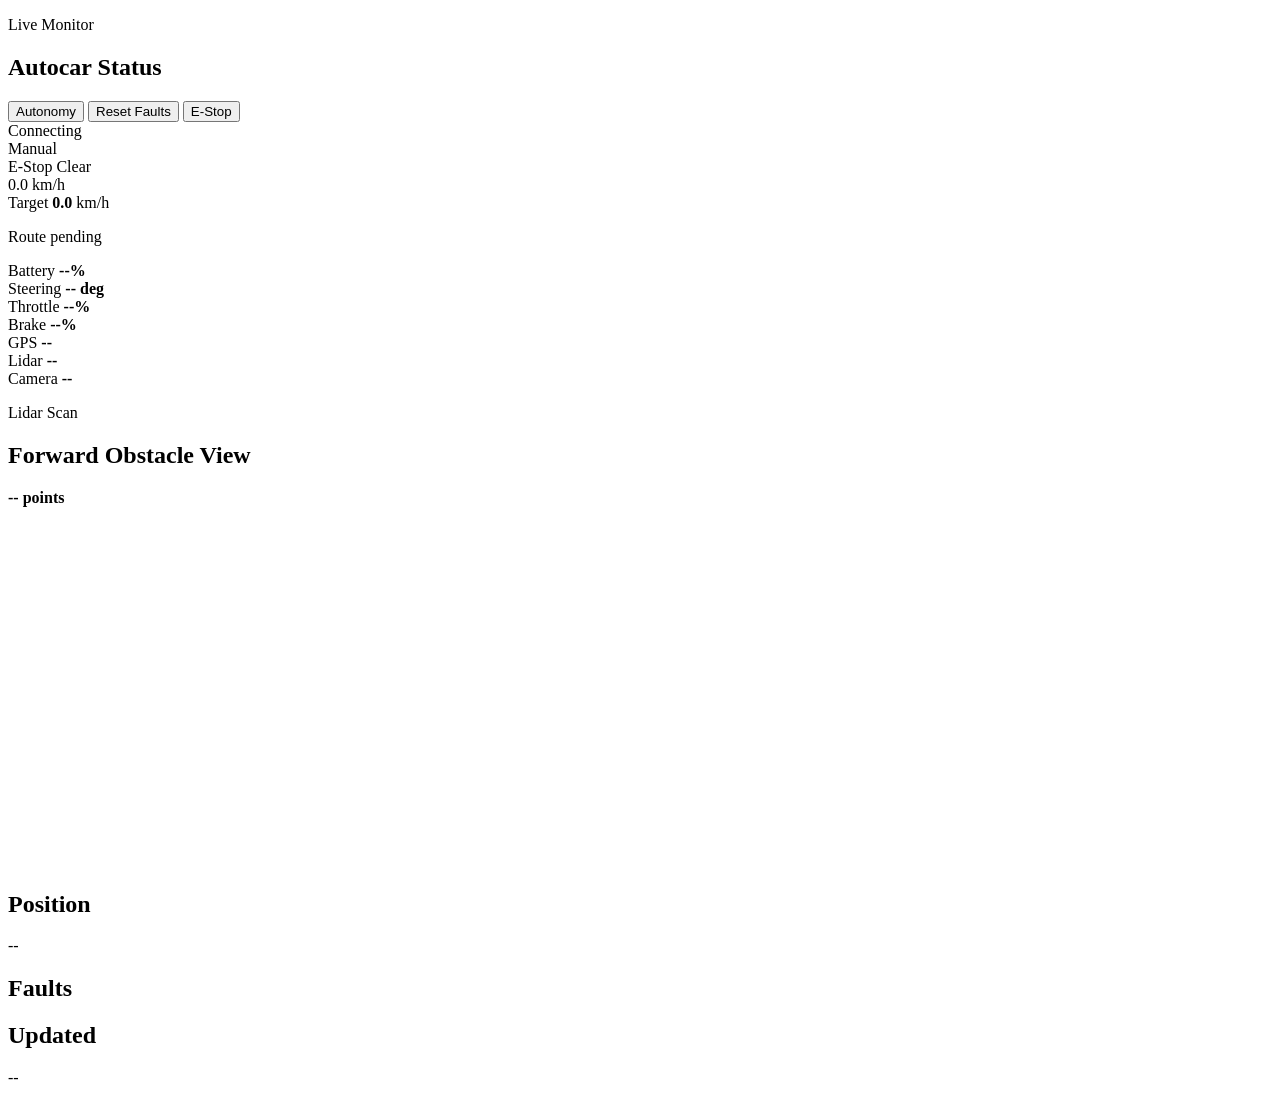
==== autocar_webview/frontend/index.html @ 3361047d "1" ====
<!doctype html>
<html lang="en">
<head>
    <meta charset="utf-8">
    <meta name="viewport" content="width=device-width, initial-scale=1">
    <title>Autocar Status</title>
    <link rel="stylesheet" href="/style.css">
</head>
<body>
    <main class="shell">
        <section class="topbar">
            <div>
                <p class="eyebrow">Live Monitor</p>
                <h1>Autocar Status</h1>
            </div>
            <div class="actions">
                <button id="toggleAutonomy" type="button">Autonomy</button>
                <button id="resetFaults" type="button">Reset Faults</button>
                <button id="emergencyStop" type="button" class="danger">E-Stop</button>
            </div>
        </section>

        <section class="status-strip">
            <div class="pill" id="connectionPill">Connecting</div>
            <div class="pill" id="modePill">Manual</div>
            <div class="pill" id="estopPill">E-Stop Clear</div>
        </section>

        <section class="dashboard">
            <article class="hero-panel">
                <div class="speed-wrap">
                    <span id="speedValue">0.0</span>
                    <span>km/h</span>
                </div>
                <div class="target">Target <strong id="targetSpeed">0.0</strong> km/h</div>
                <div class="progress">
                    <div id="routeProgress"></div>
                </div>
                <p id="routeLabel">Route pending</p>
            </article>

            <article class="metric">
                <span>Battery</span>
                <strong id="battery">--%</strong>
            </article>
            <article class="metric">
                <span>Steering</span>
                <strong id="steering">-- deg</strong>
            </article>
            <article class="metric">
                <span>Throttle</span>
                <strong id="throttle">--%</strong>
            </article>
            <article class="metric">
                <span>Brake</span>
                <strong id="brake">--%</strong>
            </article>
            <article class="metric">
                <span>GPS</span>
                <strong id="gps">--</strong>
            </article>
            <article class="metric">
                <span>Lidar</span>
                <strong id="lidar">--</strong>
            </article>
            <article class="metric">
                <span>Camera</span>
                <strong id="camera">--</strong>
            </article>
        </section>

        <section class="lidar-panel">
            <div class="section-head">
                <div>
                    <p class="eyebrow">Lidar Scan</p>
                    <h2>Forward Obstacle View</h2>
                </div>
                <strong id="lidarSummary">-- points</strong>
            </div>
            <canvas id="lidarCanvas" width="820" height="360"></canvas>
        </section>

        <section class="details">
            <article>
                <h2>Position</h2>
                <p id="position">--</p>
            </article>
            <article>
                <h2>Faults</h2>
                <ul id="faultList"></ul>
            </article>
            <article>
                <h2>Updated</h2>
                <p id="updatedAt">--</p>
            </article>
        </section>
    </main>
    <script src="/app.js"></script>
</body>
</html>
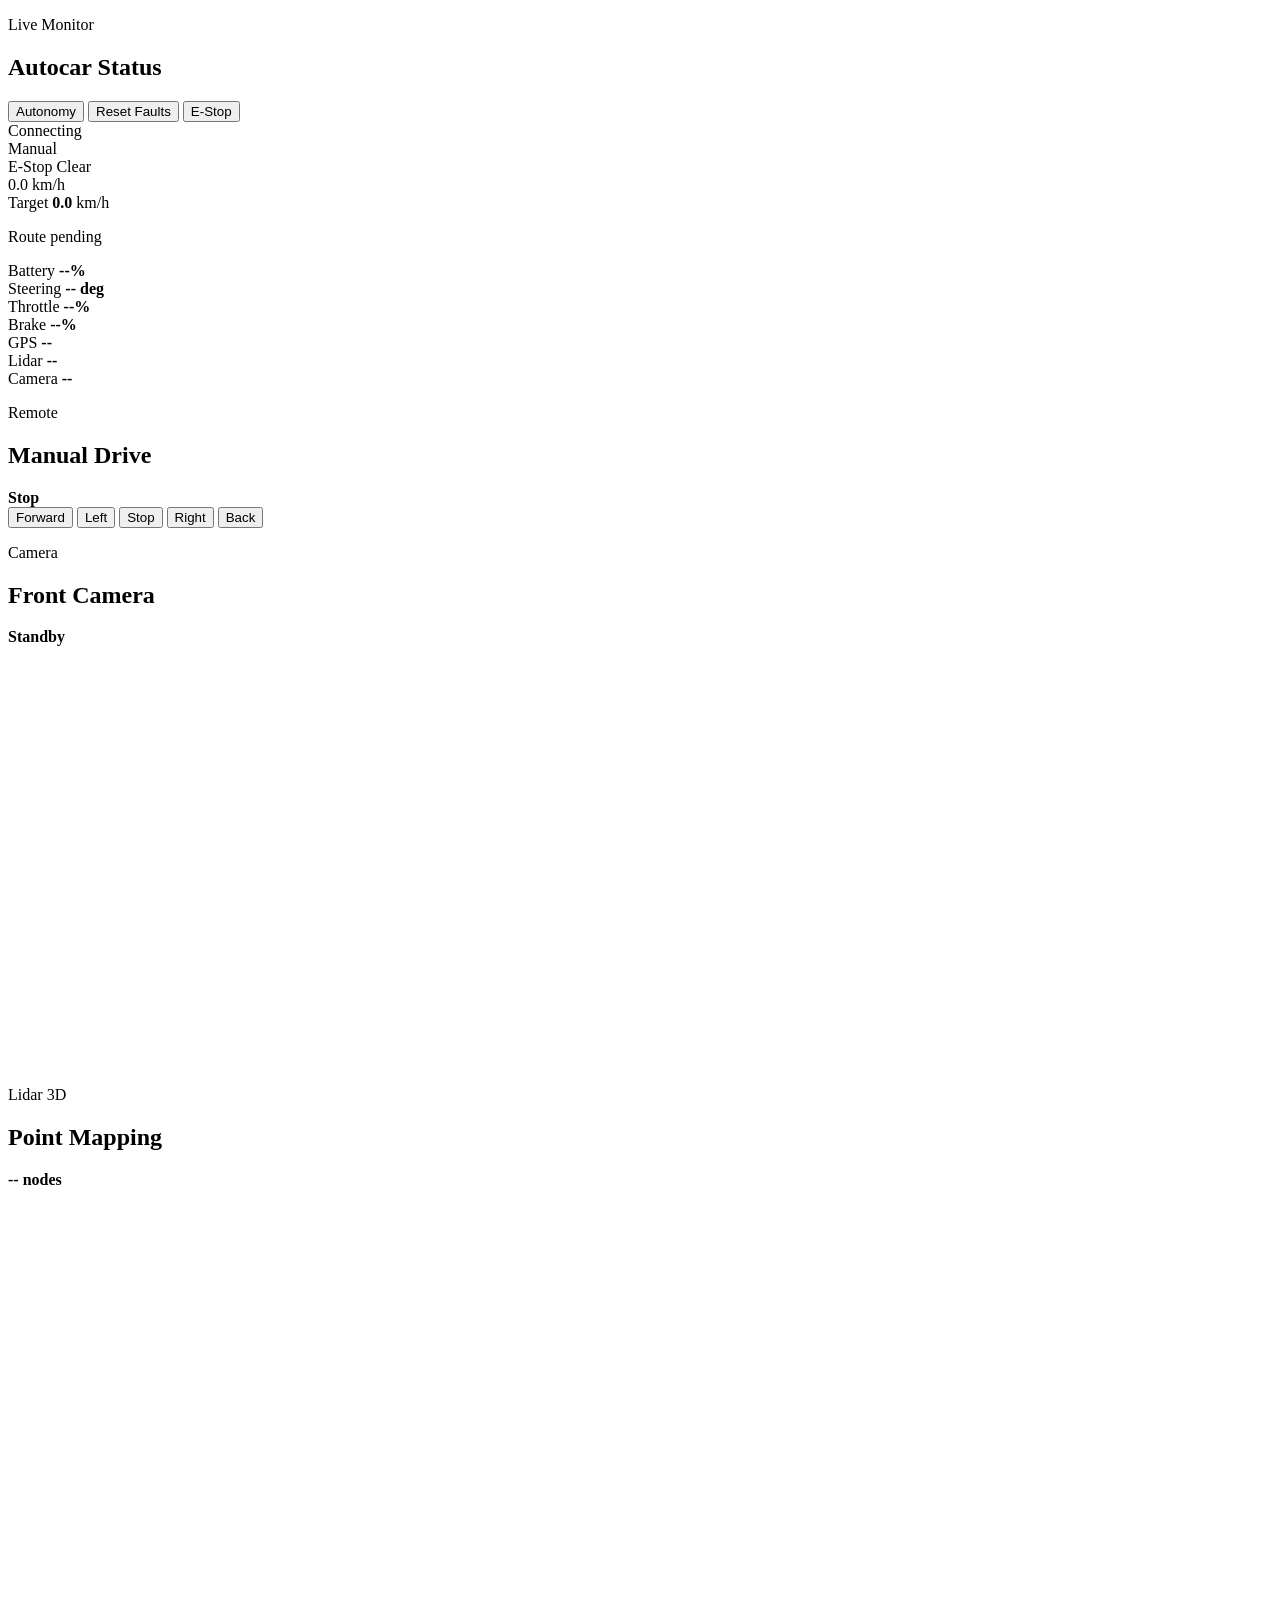
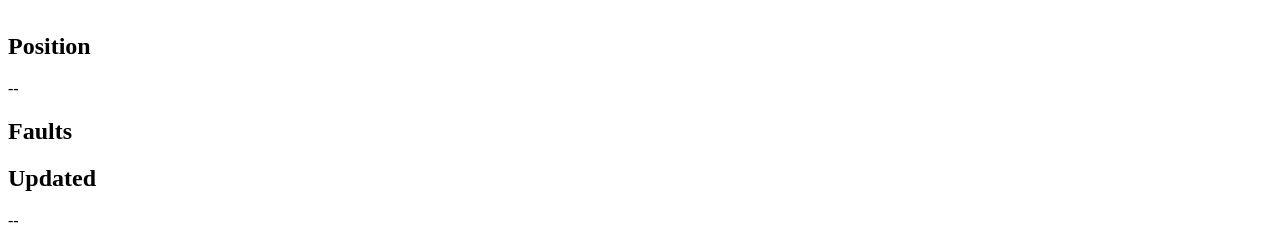
==== commit c5ab88cc: "1" ====
--- a/autocar_webview/frontend/index.html
+++ b/autocar_webview/frontend/index.html
@@ -69,15 +69,45 @@
             </article>
         </section>
 
-        <section class="lidar-panel">
-            <div class="section-head">
-                <div>
-                    <p class="eyebrow">Lidar Scan</p>
-                    <h2>Forward Obstacle View</h2>
+        <section class="sensor-grid">
+            <article class="sensor-panel remote-panel">
+                <div class="section-head">
+                    <div>
+                        <p class="eyebrow">Remote</p>
+                        <h2>Manual Drive</h2>
+                    </div>
+                    <strong id="remoteSummary">Stop</strong>
                 </div>
-                <strong id="lidarSummary">-- points</strong>
-            </div>
-            <canvas id="lidarCanvas" width="820" height="360"></canvas>
+                <div class="remote-pad" aria-label="Remote drive controls">
+                    <button class="remote-button forward" data-remote="forward" type="button">Forward</button>
+                    <button class="remote-button left" data-remote="left" type="button">Left</button>
+                    <button class="remote-button stop" data-remote="stop" type="button">Stop</button>
+                    <button class="remote-button right" data-remote="right" type="button">Right</button>
+                    <button class="remote-button backward" data-remote="backward" type="button">Back</button>
+                </div>
+            </article>
+
+            <article class="sensor-panel">
+                <div class="section-head">
+                    <div>
+                        <p class="eyebrow">Camera</p>
+                        <h2>Front Camera</h2>
+                    </div>
+                    <strong id="cameraSummary">Standby</strong>
+                </div>
+                <canvas id="cameraCanvas" width="820" height="420"></canvas>
+            </article>
+
+            <article class="sensor-panel">
+                <div class="section-head">
+                    <div>
+                        <p class="eyebrow">Lidar 3D</p>
+                        <h2>Point Mapping</h2>
+                    </div>
+                    <strong id="lidarSummary">-- nodes</strong>
+                </div>
+                <canvas id="lidarCanvas" width="820" height="420"></canvas>
+            </article>
         </section>
 
         <section class="details">
